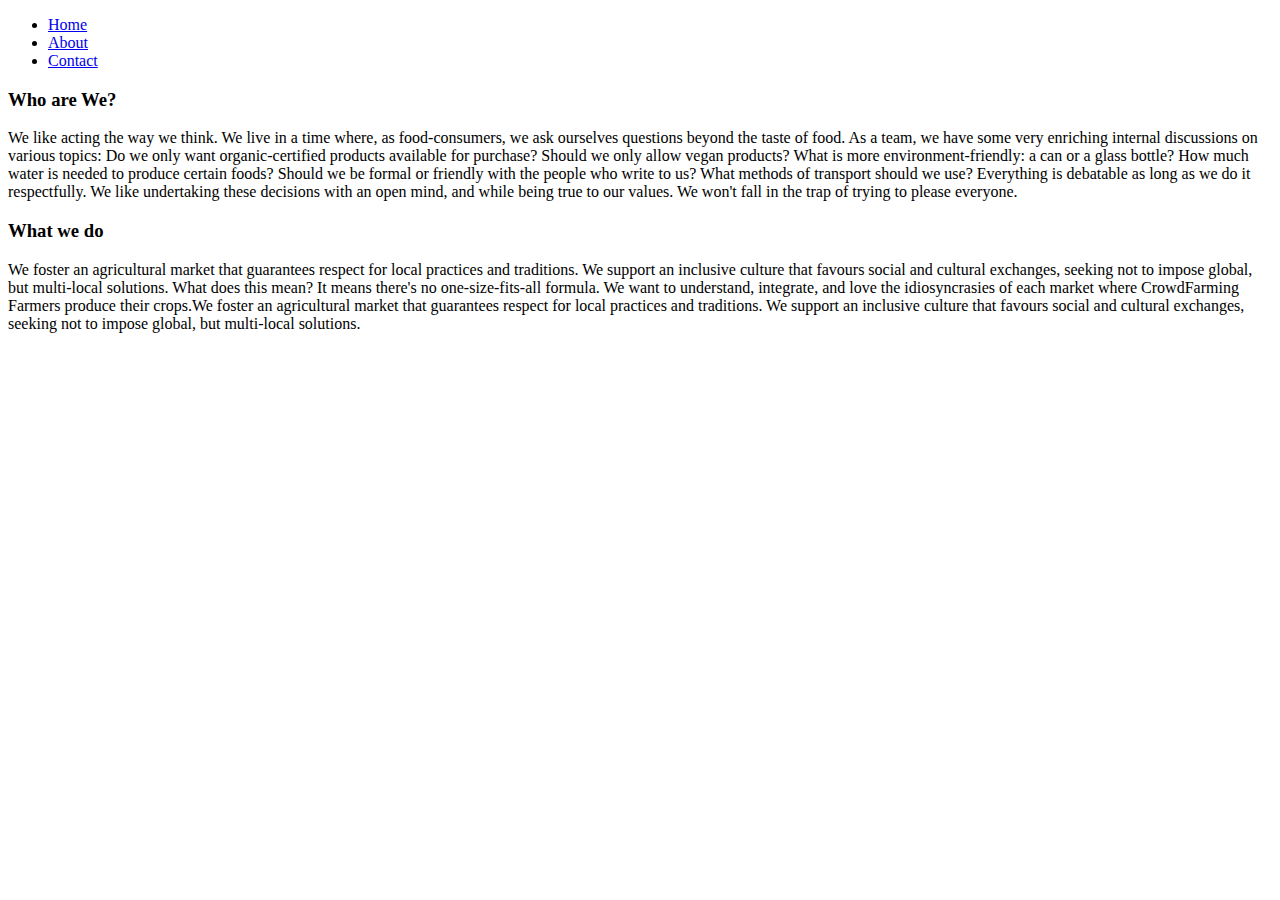
==== about.html @ 039c03ad "adding html files" ====
<!DOCTYPE html>
<html>

<head>
  <title> About </title>

</head>

<body>
  <header>
<nav>
  <ul>
    <li> <a href="./index.html"> Home</a> </li>
<li> <a href="./about.html" target="_blank"> About</a> </li>
    <li> <a href="./contact.html"> Contact</a> </li>
    
  </ul>
</nav>

  </header>

  <h3>Who are We?</h3>
<p>We like acting the way we think. We live in a time where, as food-consumers, we ask ourselves questions beyond the taste
of food.

As a team, we have some very enriching internal discussions on various topics: Do we only want organic-certified
products available for purchase? Should we only allow vegan products? What is more environment-friendly: a can or a
glass bottle? How much water is needed to produce certain foods? Should we be formal or friendly with the people who
write to us? What methods of transport should we use? Everything is debatable as long as we do it respectfully.

We like undertaking these decisions with an open mind, and while being true to our values. We won't fall in the trap of
trying to please everyone.</p>
</body>

<h3>What we do</h3>
<p>We foster an agricultural market that guarantees respect for local practices and traditions. We support an inclusive
culture that favours social and cultural exchanges, seeking not to impose global, but multi-local solutions.

What does this mean? It means there's no one-size-fits-all formula. We want to understand, integrate, and love the
idiosyncrasies of each market where CrowdFarming Farmers produce their crops.We foster an agricultural market that
guarantees respect for local practices and traditions. We support an inclusive culture that favours social and cultural
exchanges, seeking not to impose global, but multi-local solutions.</p>
</html>
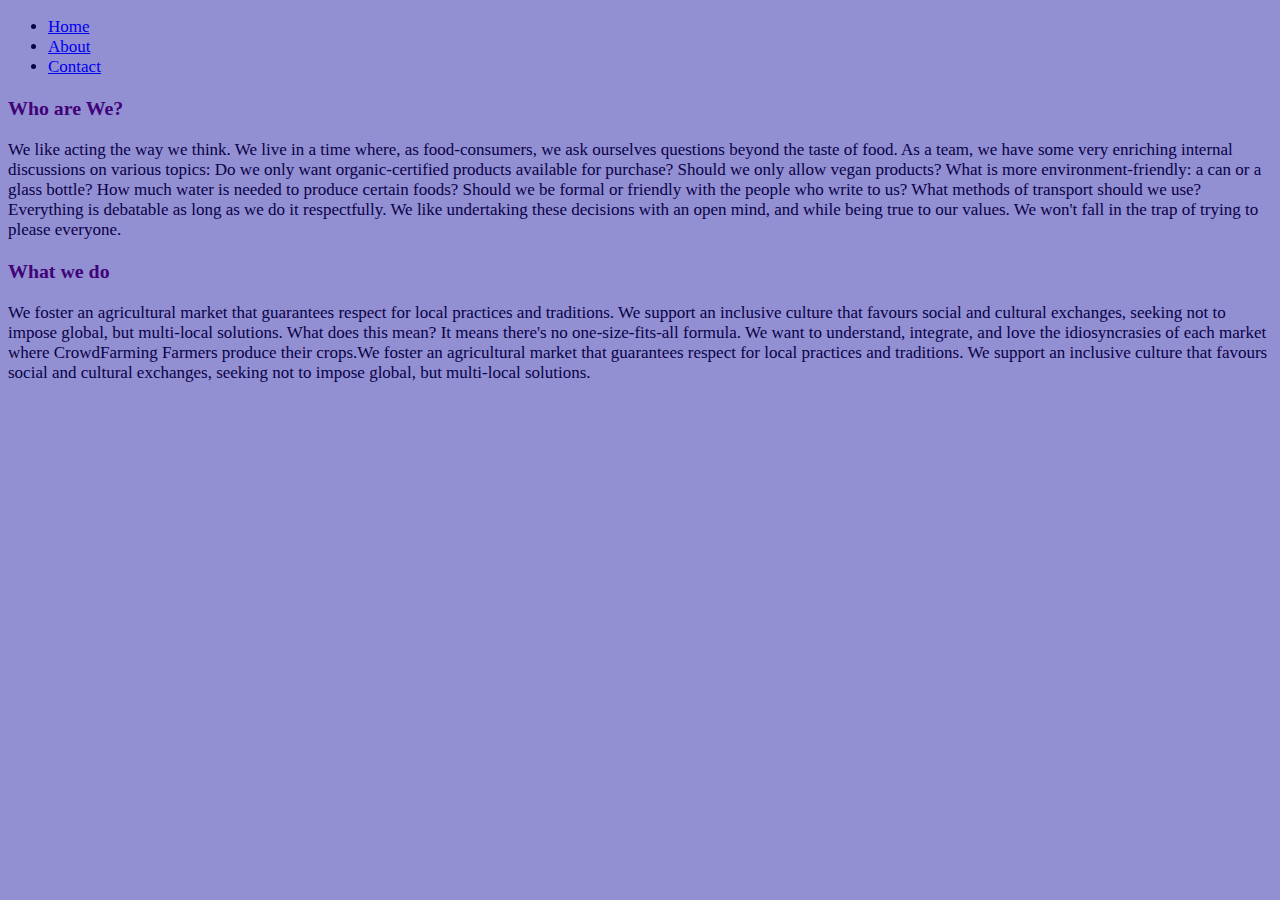
==== commit 829f53de: "adding styles" ====
--- a/about.html
+++ b/about.html
@@ -3,10 +3,25 @@
 
 <head>
   <title> About </title>
+  <style>
+    .back_ground {
+
+        background-color: rgb(147, 143, 211);
+        color: rgb(9, 2, 70);
+        font-size: 17px;
+      }
+
+       #headTwo{
+        color: rgb(64, 4, 119);
+      }
+      #headThree{
+        color: rgb(64, 4, 119);
+      }
+  </style>
 
 </head>
 
-<body>
+<body class="back_ground">
   <header>
 <nav>
   <ul>
@@ -19,7 +34,7 @@
 
   </header>
 
-  <h3>Who are We?</h3>
+  <h3 id="headTwo">Who are We?</h3>
 <p>We like acting the way we think. We live in a time where, as food-consumers, we ask ourselves questions beyond the taste
 of food.
 
@@ -32,7 +47,7 @@
 trying to please everyone.</p>
 </body>
 
-<h3>What we do</h3>
+<h3 id="headThree">What we do</h3>
 <p>We foster an agricultural market that guarantees respect for local practices and traditions. We support an inclusive
 culture that favours social and cultural exchanges, seeking not to impose global, but multi-local solutions.
 
